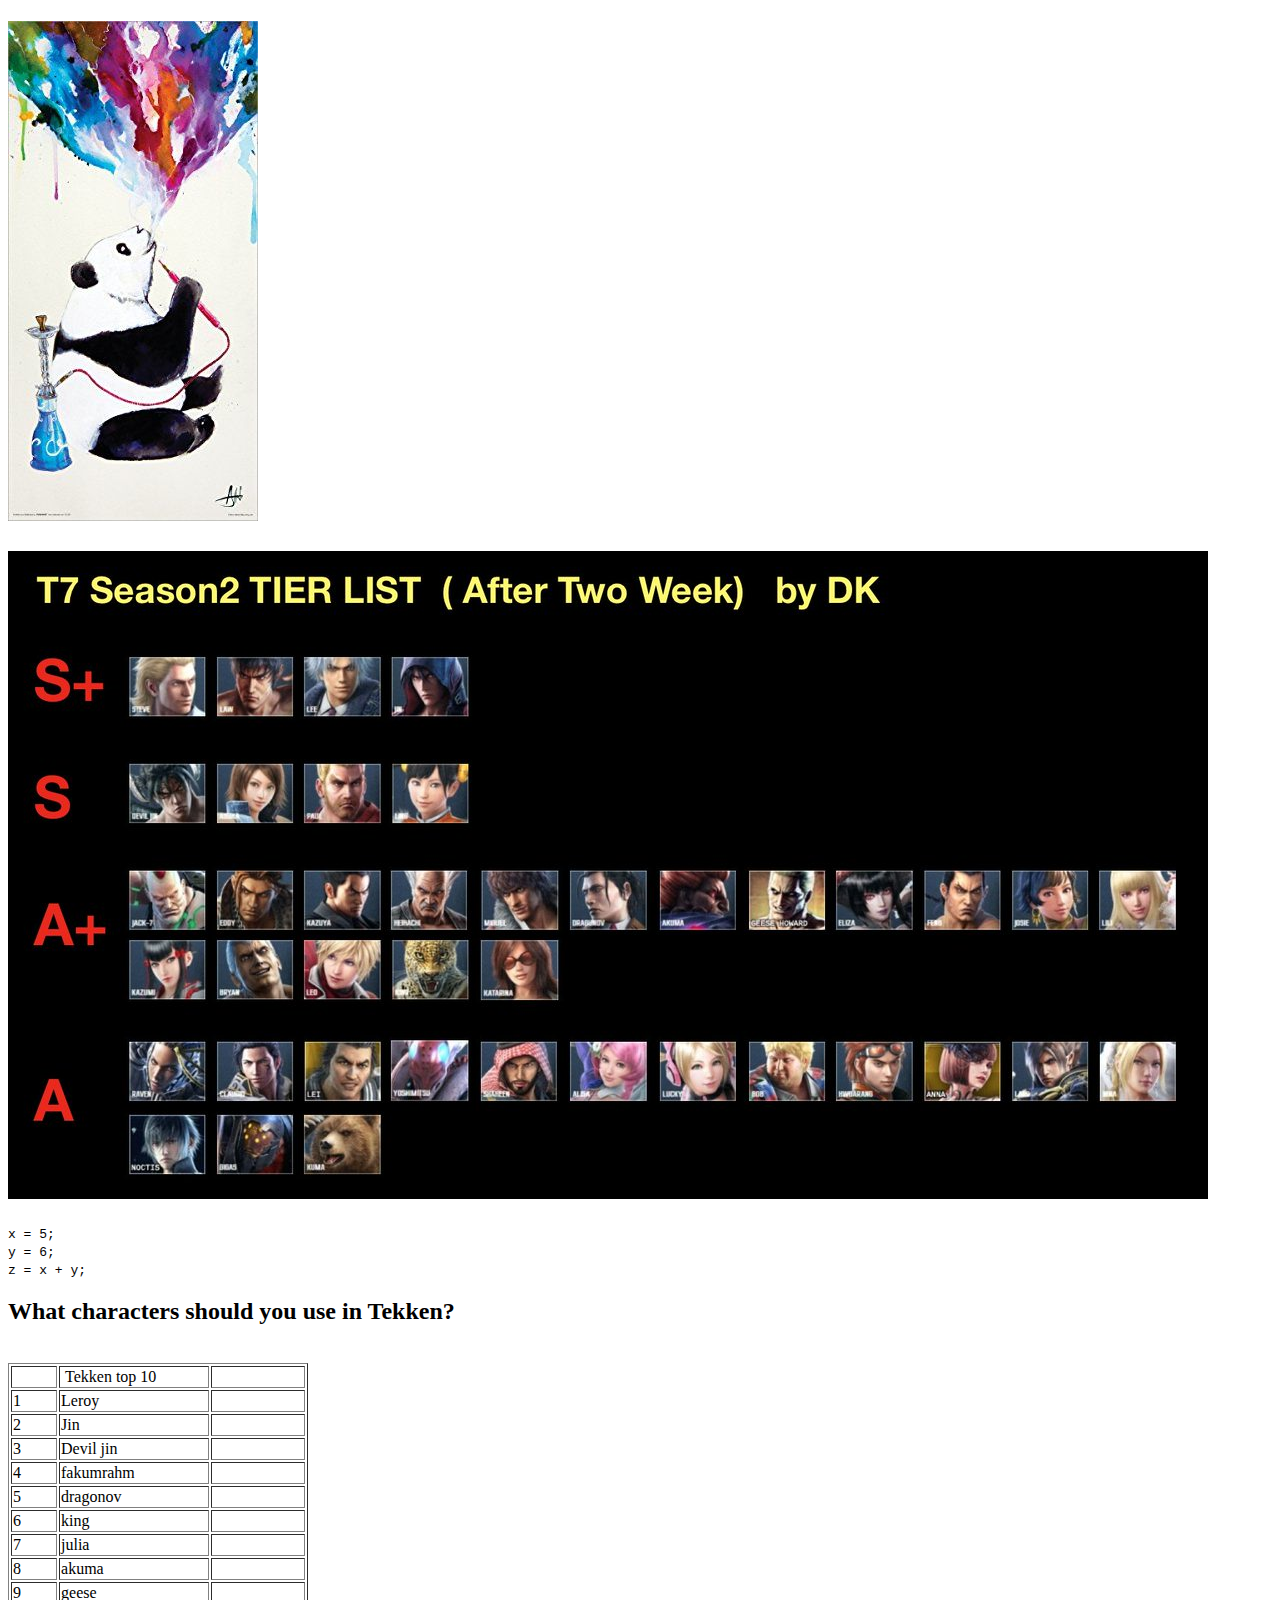
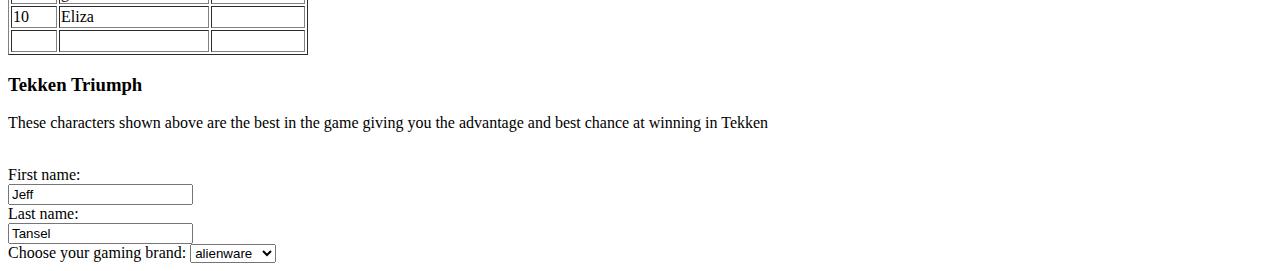
==== assignment01.html @ 084246d7 "Update assignment01.html" ====
<!DOCTYPE html>
<h1><img src="Images/panda.jpg"><br></h1>
<h4><img src="Images/Tekken.jpg"><br></h4>
   <code>
x = 5;<br>
y = 6;<br>
z = x + y;
</code>                                               
<h2>What characters should you use in Tekken?</h2><br>
<table style="width: 300px;" border="1">
<tbody>
<tr>
<td style="width: 45px;">&nbsp;</td>
<td style="width: 154px;">&nbsp;Tekken top 10</td>
<td style="width: 100px;">&nbsp;</td>
</tr>
<tr>
<td style="width: 45px;">1</td>
<td style="width: 154px;">Leroy&nbsp;</td>
<td style="width: 100px;">&nbsp;</td>
</tr>
<tr>
<td style="width: 45px;">2</td>
<td style="width: 154px;">Jin</td>
<td style="width: 100px;">&nbsp;</td>
</tr>
<tr>
<td style="width: 45px;">3</td>
<td style="width: 154px;">Devil jin</td>
<td style="width: 100px;">&nbsp;</td>
</tr>
<tr>
<td style="width: 45px;">4</td>
<td style="width: 154px;">fakumrahm</td>
<td style="width: 100px;">&nbsp;</td>
</tr>
<tr>
<td style="width: 45px;">5</td>
<td style="width: 154px;">dragonov</td>
<td style="width: 100px;">&nbsp;</td>
</tr>
<tr>
<td style="width: 45px;">6</td>
<td style="width: 154px;">king</td>
<td style="width: 100px;">&nbsp;</td>
</tr>
<tr>
<td style="width: 45px;">7</td>
<td style="width: 154px;">julia</td>
<td style="width: 100px;">&nbsp;</td>
</tr>
<tr>
<td style="width: 45px;">8</td>
<td style="width: 154px;">akuma</td>
<td style="width: 100px;">&nbsp;</td>
</tr>
<tr>
<td style="width: 45px;">9</td>
<td style="width: 154px;">geese</td>
<td style="width: 100px;">&nbsp;</td>
</tr>
<tr>
<td style="width: 45px;">10</td>
<td style="width: 154px;">Eliza</td>
<td style="width: 100px;">&nbsp;</td>
</tr>
<tr>
<td style="width: 45px;">&nbsp;</td>
<td style="width: 154px;">&nbsp;</td>
<td style="width: 100px;">&nbsp;</td>
</tr>
</tbody>
</table>
<!-- DivTable.com -->
<article>
   <h3> Tekken Triumph</h3>
   <p>These characters shown above are the best in the game giving you the advantage and best chance at winning in Tekken</p>
</article><br>
<form>
  <label for="fname">First name:</label><br>
  <input type="text" id="fname" name="fname" value="Jeff"><br>
  <label for="lname">Last name:</label><br>
  <input type="text" id="lname" name="lname" value="Tansel">
</form>
<label for="gaming">Choose your gaming brand:</label>

<select id="gaming">
  <option value="alienware">alienware</option>
  <option value="steelseries">steelseries</option>
  <option value="crossair">crossair</option>
  <option value="logitech">logitech</option>
</select>
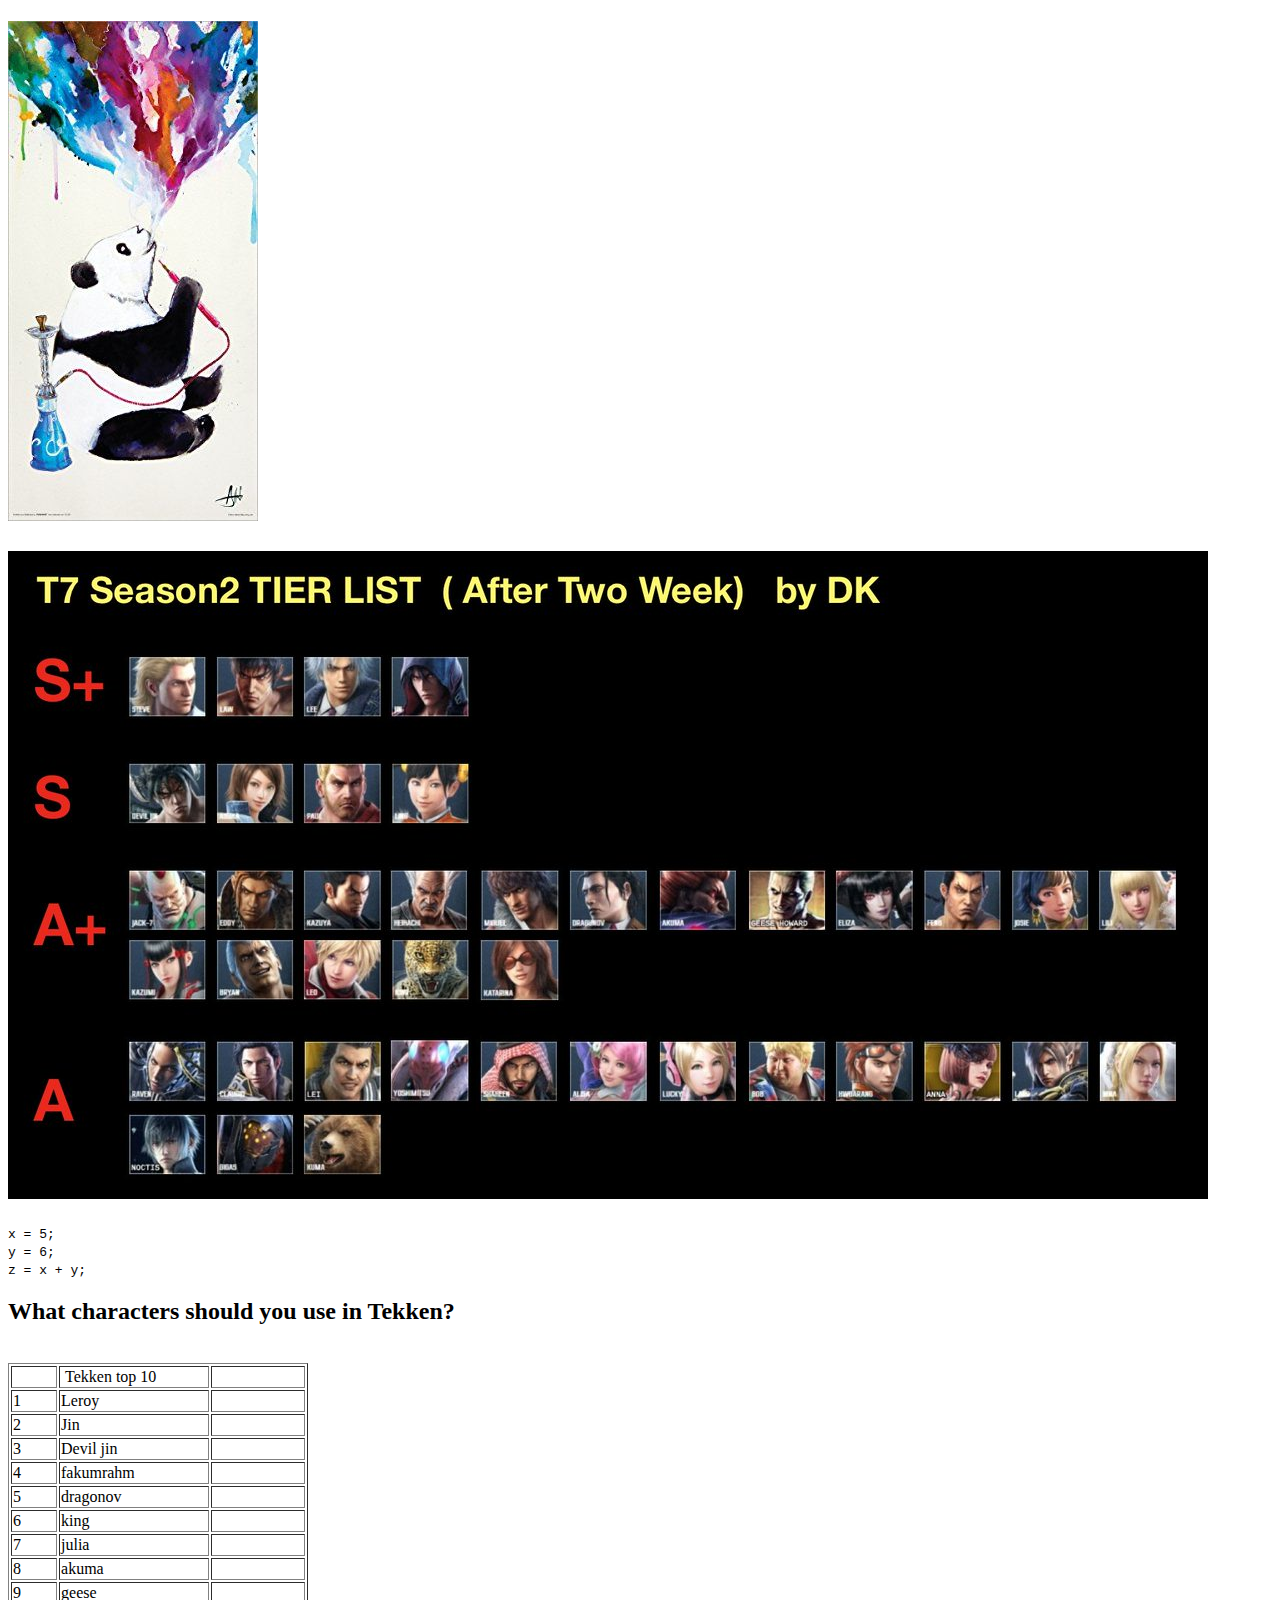
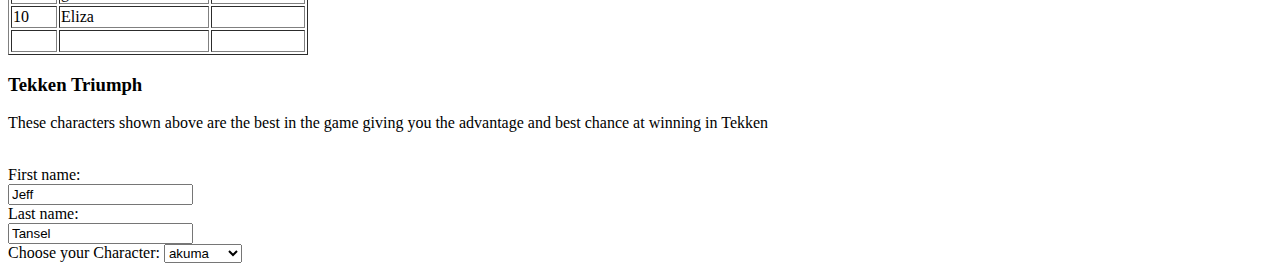
==== commit f31cb52a: "Update assignment01.html" ====
--- a/assignment01.html
+++ b/assignment01.html
@@ -1,93 +1,93 @@
 <!DOCTYPE html>
-<h1><img src="Images/panda.jpg"><br></h1>
-<h4><img src="Images/Tekken.jpg"><br></h4>
-   <code>
-x = 5;<br>
-y = 6;<br>
-z = x + y;
-</code>                                               
-<h2>What characters should you use in Tekken?</h2><br>
-<table style="width: 300px;" border="1">
-<tbody>
-<tr>
-<td style="width: 45px;">&nbsp;</td>
-<td style="width: 154px;">&nbsp;Tekken top 10</td>
-<td style="width: 100px;">&nbsp;</td>
-</tr>
-<tr>
-<td style="width: 45px;">1</td>
-<td style="width: 154px;">Leroy&nbsp;</td>
-<td style="width: 100px;">&nbsp;</td>
-</tr>
-<tr>
-<td style="width: 45px;">2</td>
-<td style="width: 154px;">Jin</td>
-<td style="width: 100px;">&nbsp;</td>
-</tr>
-<tr>
-<td style="width: 45px;">3</td>
-<td style="width: 154px;">Devil jin</td>
-<td style="width: 100px;">&nbsp;</td>
-</tr>
-<tr>
-<td style="width: 45px;">4</td>
-<td style="width: 154px;">fakumrahm</td>
-<td style="width: 100px;">&nbsp;</td>
-</tr>
-<tr>
-<td style="width: 45px;">5</td>
-<td style="width: 154px;">dragonov</td>
-<td style="width: 100px;">&nbsp;</td>
-</tr>
-<tr>
-<td style="width: 45px;">6</td>
-<td style="width: 154px;">king</td>
-<td style="width: 100px;">&nbsp;</td>
-</tr>
-<tr>
-<td style="width: 45px;">7</td>
-<td style="width: 154px;">julia</td>
-<td style="width: 100px;">&nbsp;</td>
-</tr>
-<tr>
-<td style="width: 45px;">8</td>
-<td style="width: 154px;">akuma</td>
-<td style="width: 100px;">&nbsp;</td>
-</tr>
-<tr>
-<td style="width: 45px;">9</td>
-<td style="width: 154px;">geese</td>
-<td style="width: 100px;">&nbsp;</td>
-</tr>
-<tr>
-<td style="width: 45px;">10</td>
-<td style="width: 154px;">Eliza</td>
-<td style="width: 100px;">&nbsp;</td>
-</tr>
-<tr>
-<td style="width: 45px;">&nbsp;</td>
-<td style="width: 154px;">&nbsp;</td>
-<td style="width: 100px;">&nbsp;</td>
-</tr>
-</tbody>
-</table>
-<!-- DivTable.com -->
-<article>
-   <h3> Tekken Triumph</h3>
-   <p>These characters shown above are the best in the game giving you the advantage and best chance at winning in Tekken</p>
-</article><br>
-<form>
-  <label for="fname">First name:</label><br>
-  <input type="text" id="fname" name="fname" value="Jeff"><br>
-  <label for="lname">Last name:</label><br>
-  <input type="text" id="lname" name="lname" value="Tansel">
-</form>
-<label for="gaming">Choose your gaming brand:</label>
-
-<select id="gaming">
-  <option value="alienware">alienware</option>
-  <option value="steelseries">steelseries</option>
-  <option value="crossair">crossair</option>
-  <option value="logitech">logitech</option>
-</select>
-
+<html>
+ <head></head>
+ <body>
+  <h1><img src="Images/panda.jpg" /><br /></h1> 
+  <h4><img src="Images/Tekken.jpg" /><br /></h4> 
+  <code> x = 5;<br /> y = 6;<br /> z = x + y; </code> 
+  <h2>What characters should you use in Tekken?</h2>
+  <br /> 
+  <table style="width: 300px;" border="1"> 
+   <tbody> 
+    <tr> 
+     <td style="width: 45px;">&nbsp;</td> 
+     <td style="width: 154px;">&nbsp;Tekken top 10</td> 
+     <td style="width: 100px;">&nbsp;</td> 
+    </tr> 
+    <tr> 
+     <td style="width: 45px;">1</td> 
+     <td style="width: 154px;">Leroy&nbsp;</td> 
+     <td style="width: 100px;">&nbsp;</td> 
+    </tr> 
+    <tr> 
+     <td style="width: 45px;">2</td> 
+     <td style="width: 154px;">Jin</td> 
+     <td style="width: 100px;">&nbsp;</td> 
+    </tr> 
+    <tr> 
+     <td style="width: 45px;">3</td> 
+     <td style="width: 154px;">Devil jin</td> 
+     <td style="width: 100px;">&nbsp;</td> 
+    </tr> 
+    <tr> 
+     <td style="width: 45px;">4</td> 
+     <td style="width: 154px;">fakumrahm</td> 
+     <td style="width: 100px;">&nbsp;</td> 
+    </tr> 
+    <tr> 
+     <td style="width: 45px;">5</td> 
+     <td style="width: 154px;">dragonov</td> 
+     <td style="width: 100px;">&nbsp;</td> 
+    </tr> 
+    <tr> 
+     <td style="width: 45px;">6</td> 
+     <td style="width: 154px;">king</td> 
+     <td style="width: 100px;">&nbsp;</td> 
+    </tr> 
+    <tr> 
+     <td style="width: 45px;">7</td> 
+     <td style="width: 154px;">julia</td> 
+     <td style="width: 100px;">&nbsp;</td> 
+    </tr> 
+    <tr> 
+     <td style="width: 45px;">8</td> 
+     <td style="width: 154px;">akuma</td> 
+     <td style="width: 100px;">&nbsp;</td> 
+    </tr> 
+    <tr> 
+     <td style="width: 45px;">9</td> 
+     <td style="width: 154px;">geese</td> 
+     <td style="width: 100px;">&nbsp;</td> 
+    </tr> 
+    <tr> 
+     <td style="width: 45px;">10</td> 
+     <td style="width: 154px;">Eliza</td> 
+     <td style="width: 100px;">&nbsp;</td> 
+    </tr> 
+    <tr> 
+     <td style="width: 45px;">&nbsp;</td> 
+     <td style="width: 154px;">&nbsp;</td> 
+     <td style="width: 100px;">&nbsp;</td> 
+    </tr> 
+   </tbody> 
+  </table> 
+  <!-- DivTable.com --> 
+  <article> 
+   <h3> Tekken Triumph</h3> 
+   <p>These characters shown above are the best in the game giving you the advantage and best chance at winning in Tekken</p> 
+  </article>
+  <br /> 
+  <form> 
+   <label for="fname">First name:</label>
+   <br /> 
+   <input type="text" id="fname" name="fname" value="Jeff" />
+   <br /> 
+   <label for="lname">Last name:</label>
+   <br /> 
+   <input type="text" id="lname" name="lname" value="Tansel" /> 
+  </form> 
+  <label for="gaming">Choose your Character:</label> 
+  <select id="gaming"> <option value="akuma">akuma</option> <option value="devil jin">devil jin</option> <option value="Leroy">Leroy</option> <option value="jin">jin</option>
+ <option value="julia">julia</option> <option value="king">king</option> <option value="geese">geese</option> <option value="dragonov">dragonov</option> </select>
+ </body>
+</html>
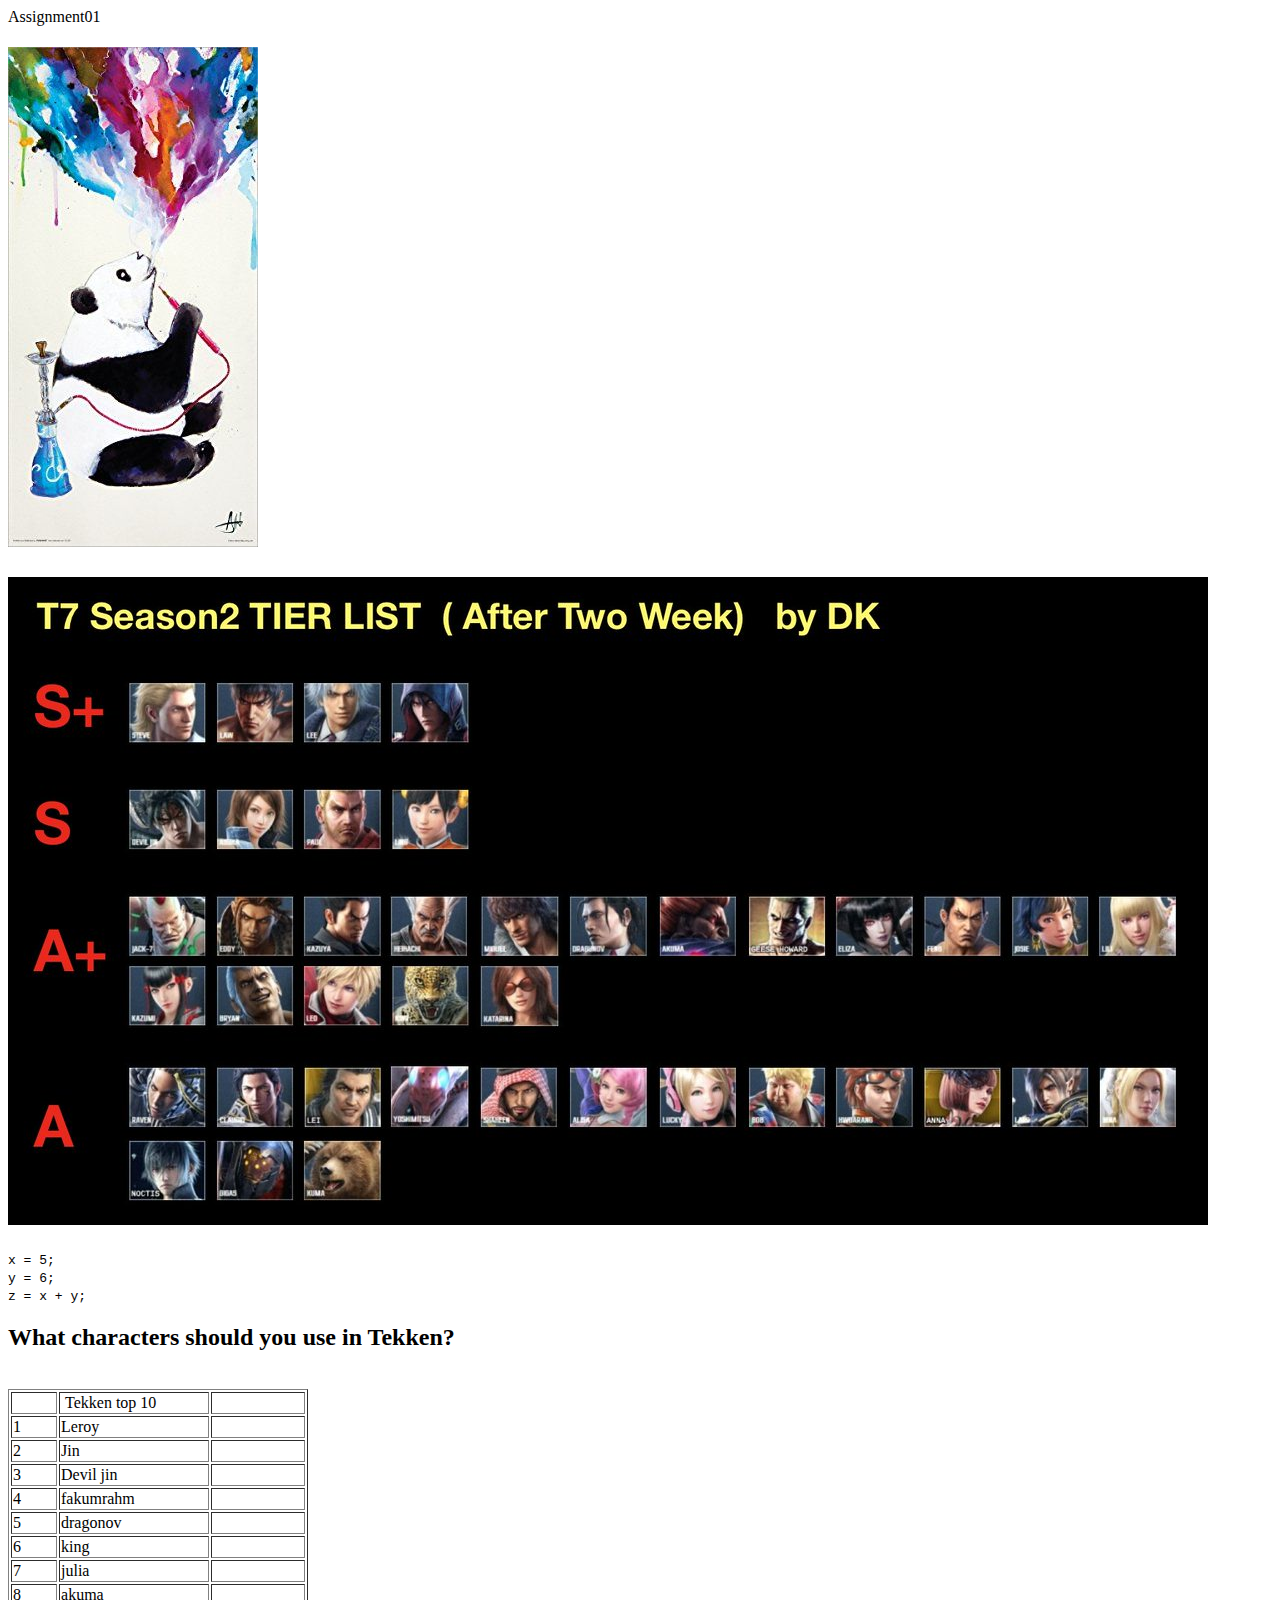
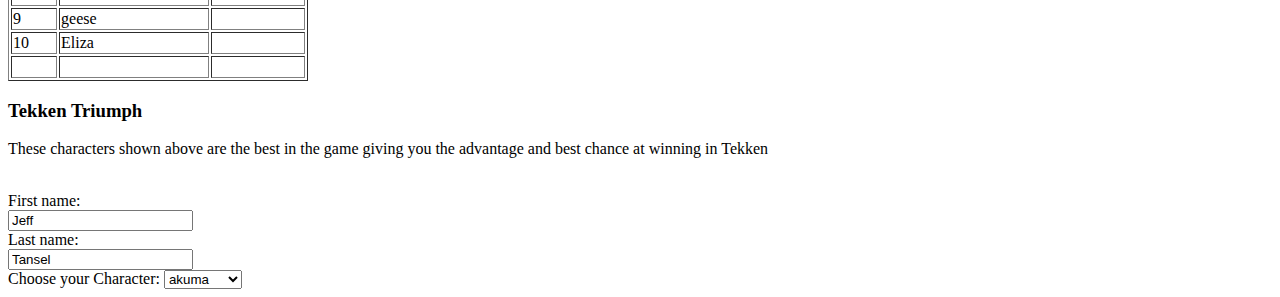
==== commit 2b28242d: "Update assignment01.html" ====
--- a/assignment01.html
+++ b/assignment01.html
@@ -1,6 +1,7 @@
 <!DOCTYPE html>
 <html>
- <head></head>
+ <head>
+ Assignment01</head>
  <body>
   <h1><img src="Images/panda.jpg" /><br /></h1> 
   <h4><img src="Images/Tekken.jpg" /><br /></h4> 
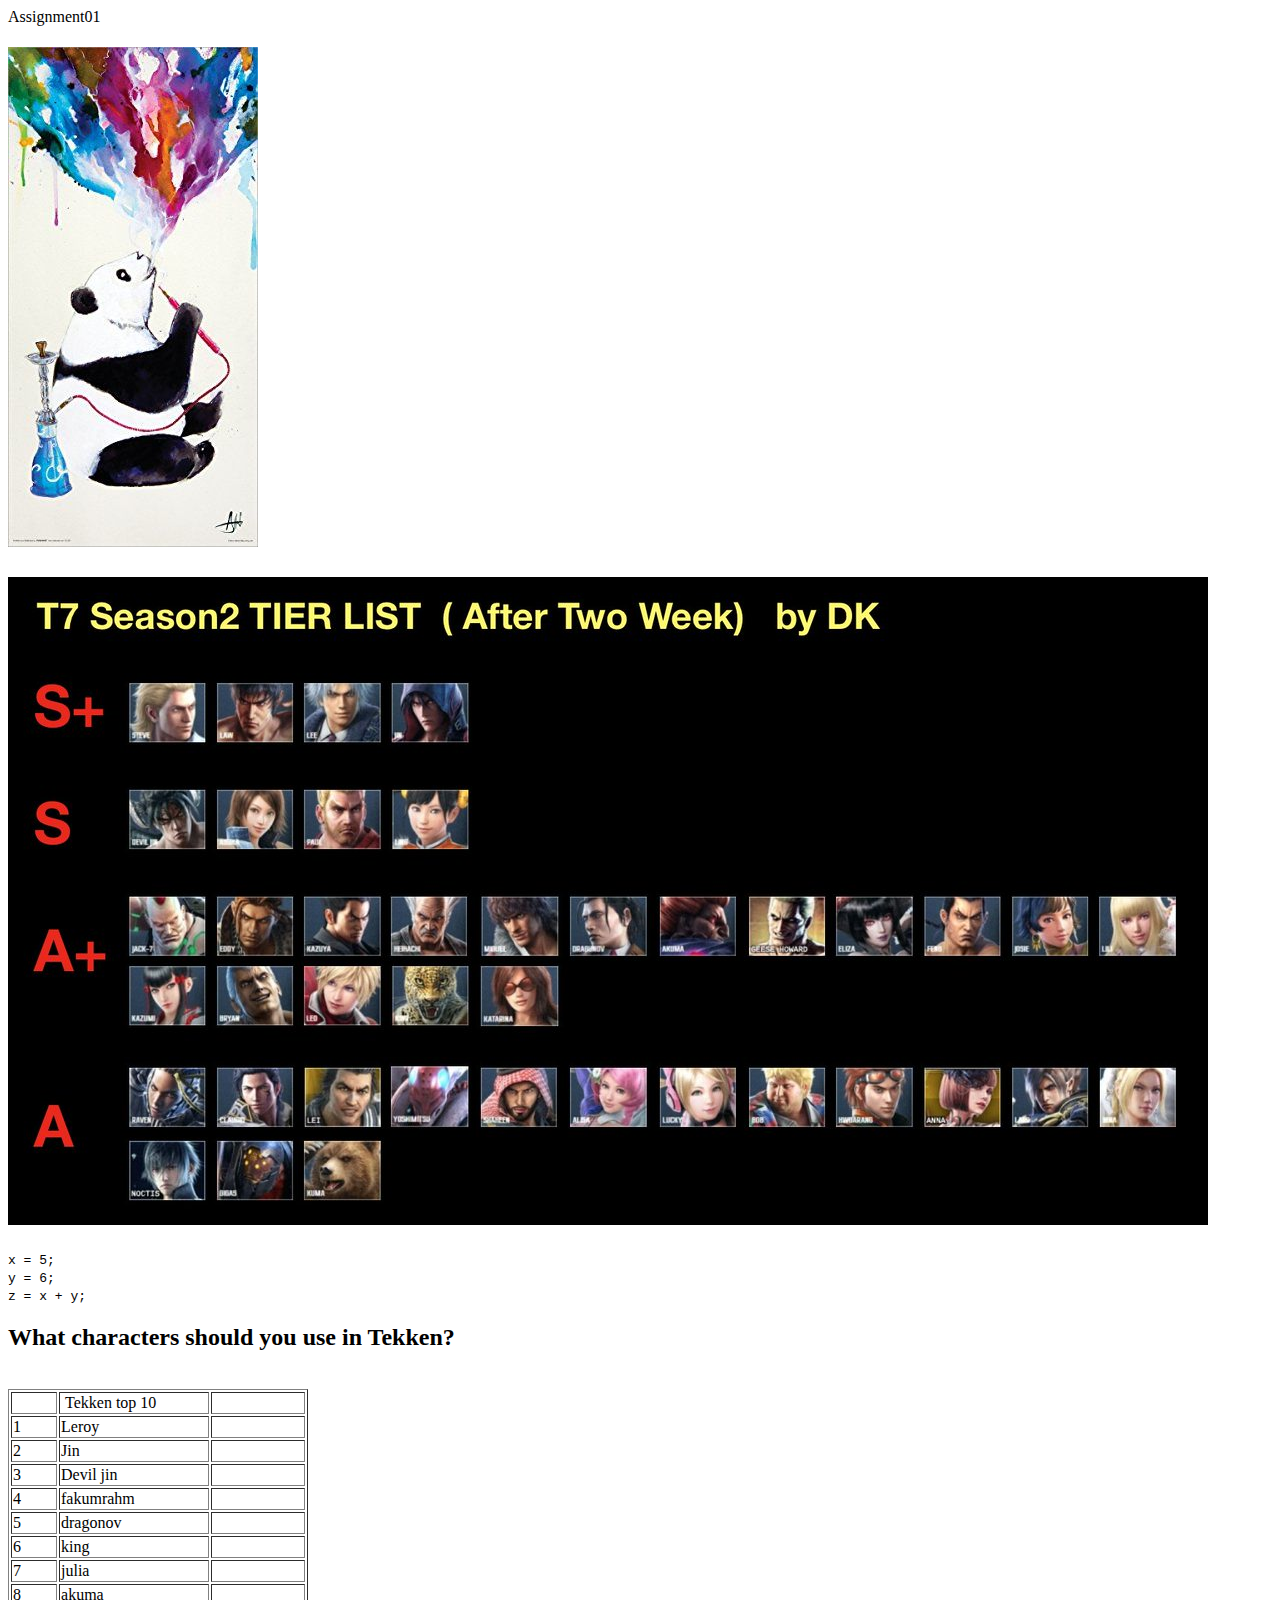
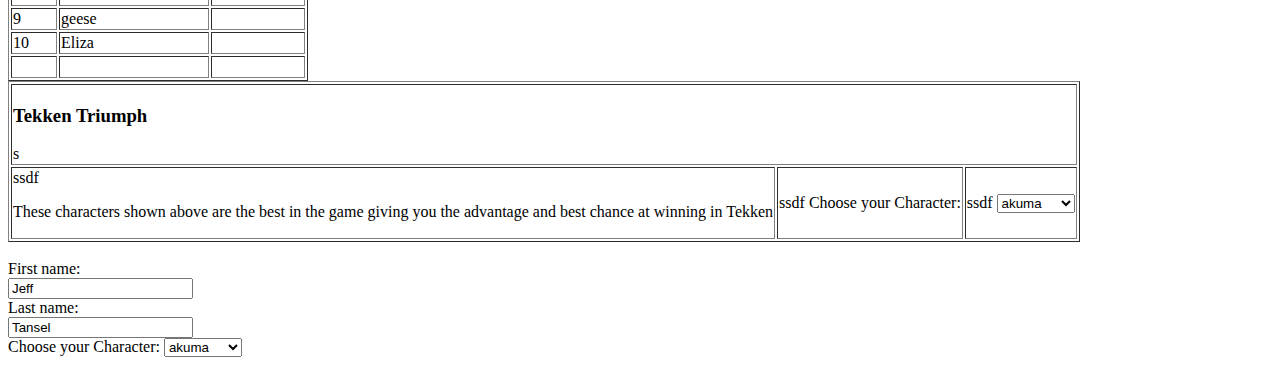
==== commit d19d7687: "Update assignment01.html" ====
--- a/assignment01.html
+++ b/assignment01.html
@@ -74,8 +74,17 @@
   </table> 
   <!-- DivTable.com --> 
   <article> 
-   <h3> Tekken Triumph</h3> 
-   <p>These characters shown above are the best in the game giving you the advantage and best chance at winning in Tekken</p> 
+   <table border="1">
+  <tr><td colspan="3"><h3> Tekken Triumph</h3> s</td></tr>
+  <tr>
+    <td>ssdf <p>These characters shown above are the best in the game giving you the advantage and best chance at winning in Tekken</p>  </td>
+    <td>ssdf  <label for="gaming">Choose your Character:</label>  </td>
+    <td>ssdf <select id="gaming"> <option value="akuma">akuma</option> <option value="devil jin">devil jin</option> <option value="Leroy">Leroy</option> <option value="jin">jin</option>
+ <option value="julia">julia</option> <option value="king">king</option> <option value="geese">geese</option> <option value="dragonov">dragonov</option> </select> </td>
+  </tr>
+</table>
+ 
+   
   </article>
   <br /> 
   <form> 
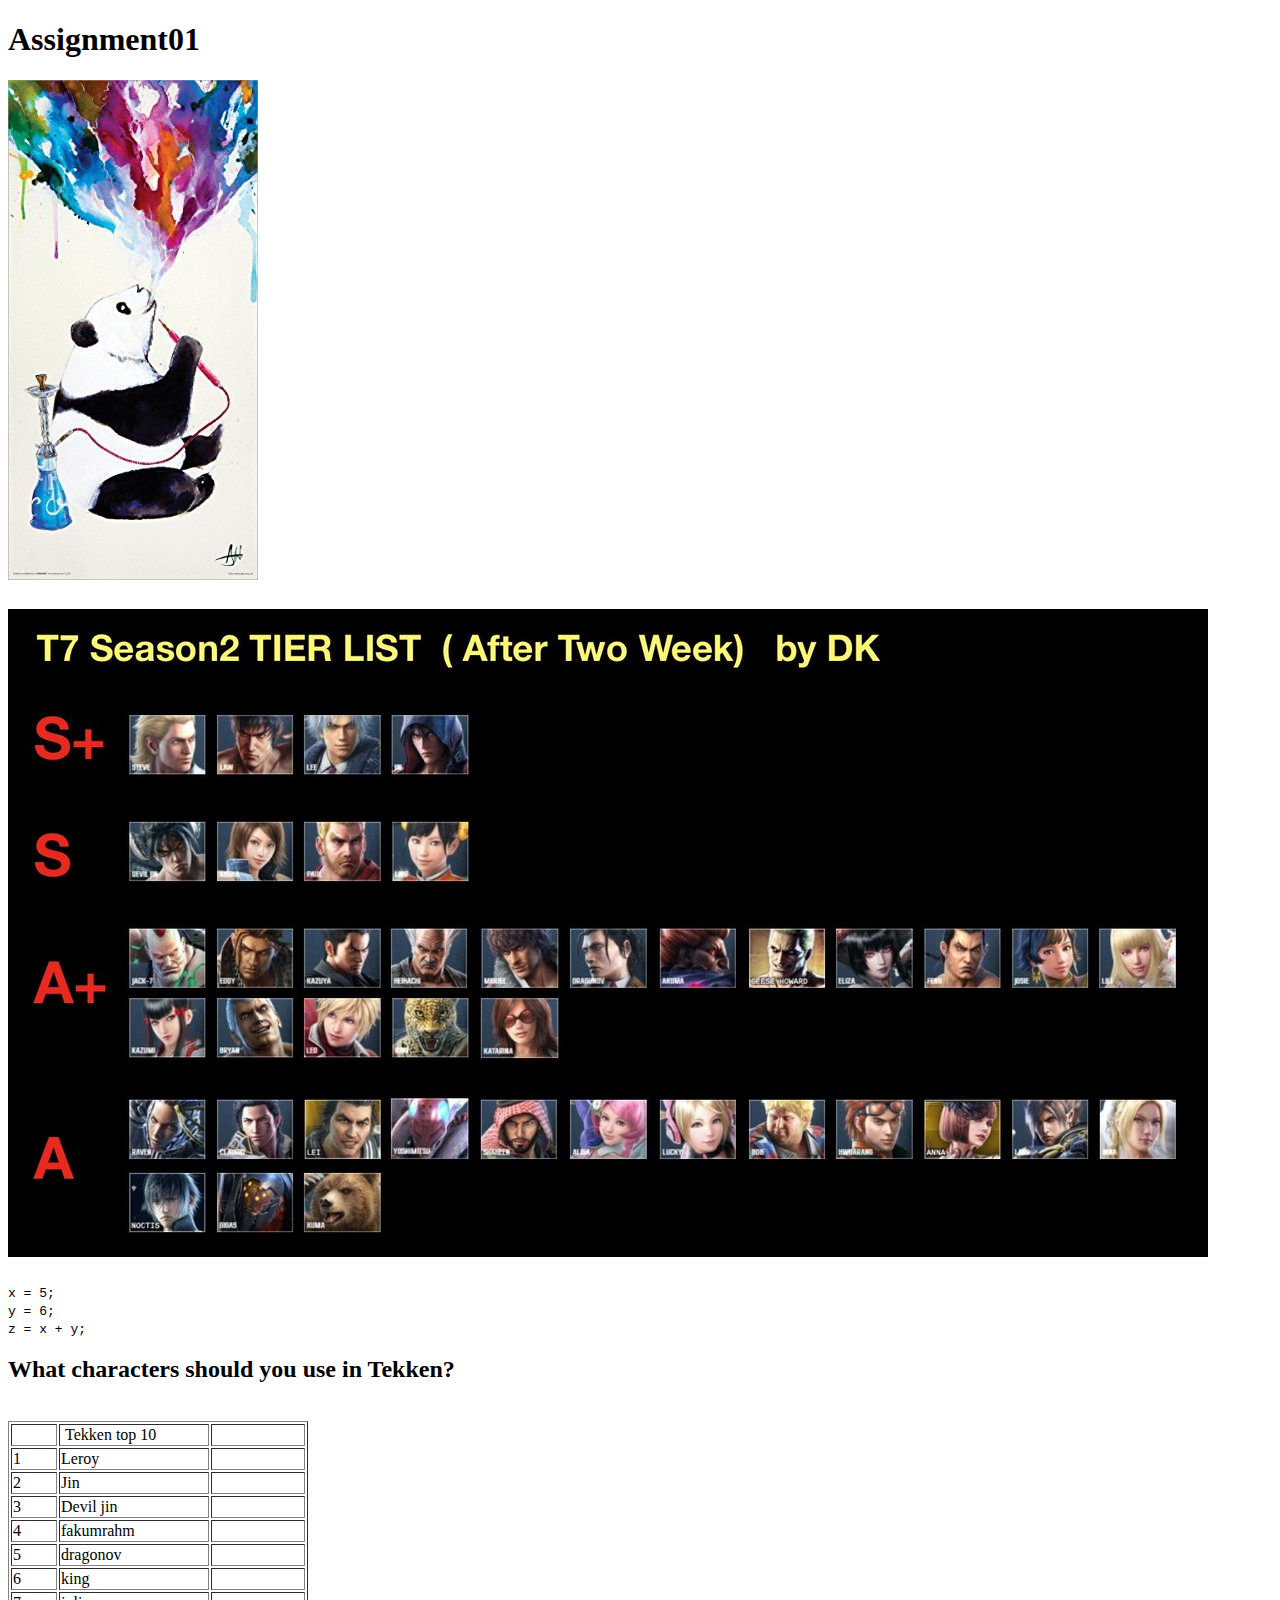
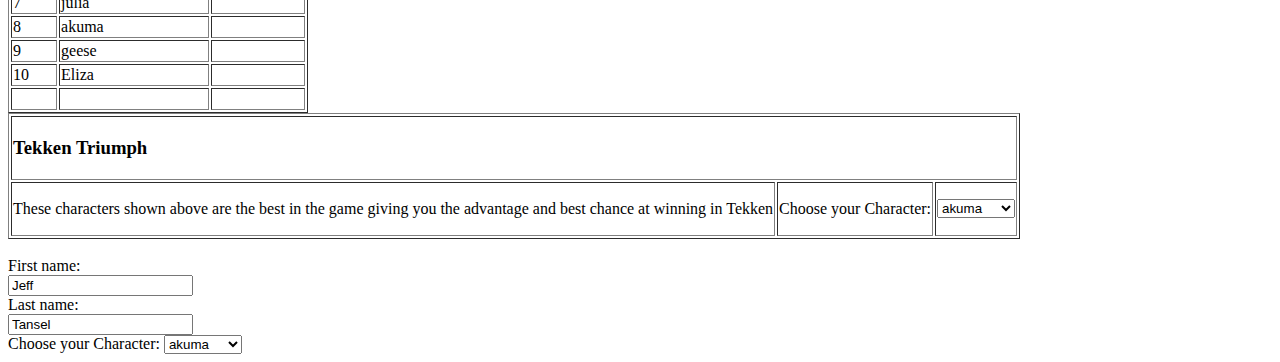
==== commit 26800074: "Update assignment01.html" ====
--- a/assignment01.html
+++ b/assignment01.html
@@ -1,7 +1,8 @@
 <!DOCTYPE html>
 <html>
  <head>
- Assignment01</head>
+  <h1>Assignment01</h1>
+ </head>
  <body>
   <h1><img src="Images/panda.jpg" /><br /></h1> 
   <h4><img src="Images/Tekken.jpg" /><br /></h4> 
@@ -75,11 +76,11 @@
   <!-- DivTable.com --> 
   <article> 
    <table border="1">
-  <tr><td colspan="3"><h3> Tekken Triumph</h3> s</td></tr>
+  <tr><td colspan="3"><h3> Tekken Triumph</h3> </td></tr>
   <tr>
-    <td>ssdf <p>These characters shown above are the best in the game giving you the advantage and best chance at winning in Tekken</p>  </td>
-    <td>ssdf  <label for="gaming">Choose your Character:</label>  </td>
-    <td>ssdf <select id="gaming"> <option value="akuma">akuma</option> <option value="devil jin">devil jin</option> <option value="Leroy">Leroy</option> <option value="jin">jin</option>
+    <td> <p>These characters shown above are the best in the game giving you the advantage and best chance at winning in Tekken</p>  </td>
+    <td>  <label for="gaming">Choose your Character:</label>  </td>
+    <td> <select id="gaming"> <option value="akuma">akuma</option> <option value="devil jin">devil jin</option> <option value="Leroy">Leroy</option> <option value="jin">jin</option>
  <option value="julia">julia</option> <option value="king">king</option> <option value="geese">geese</option> <option value="dragonov">dragonov</option> </select> </td>
   </tr>
 </table>
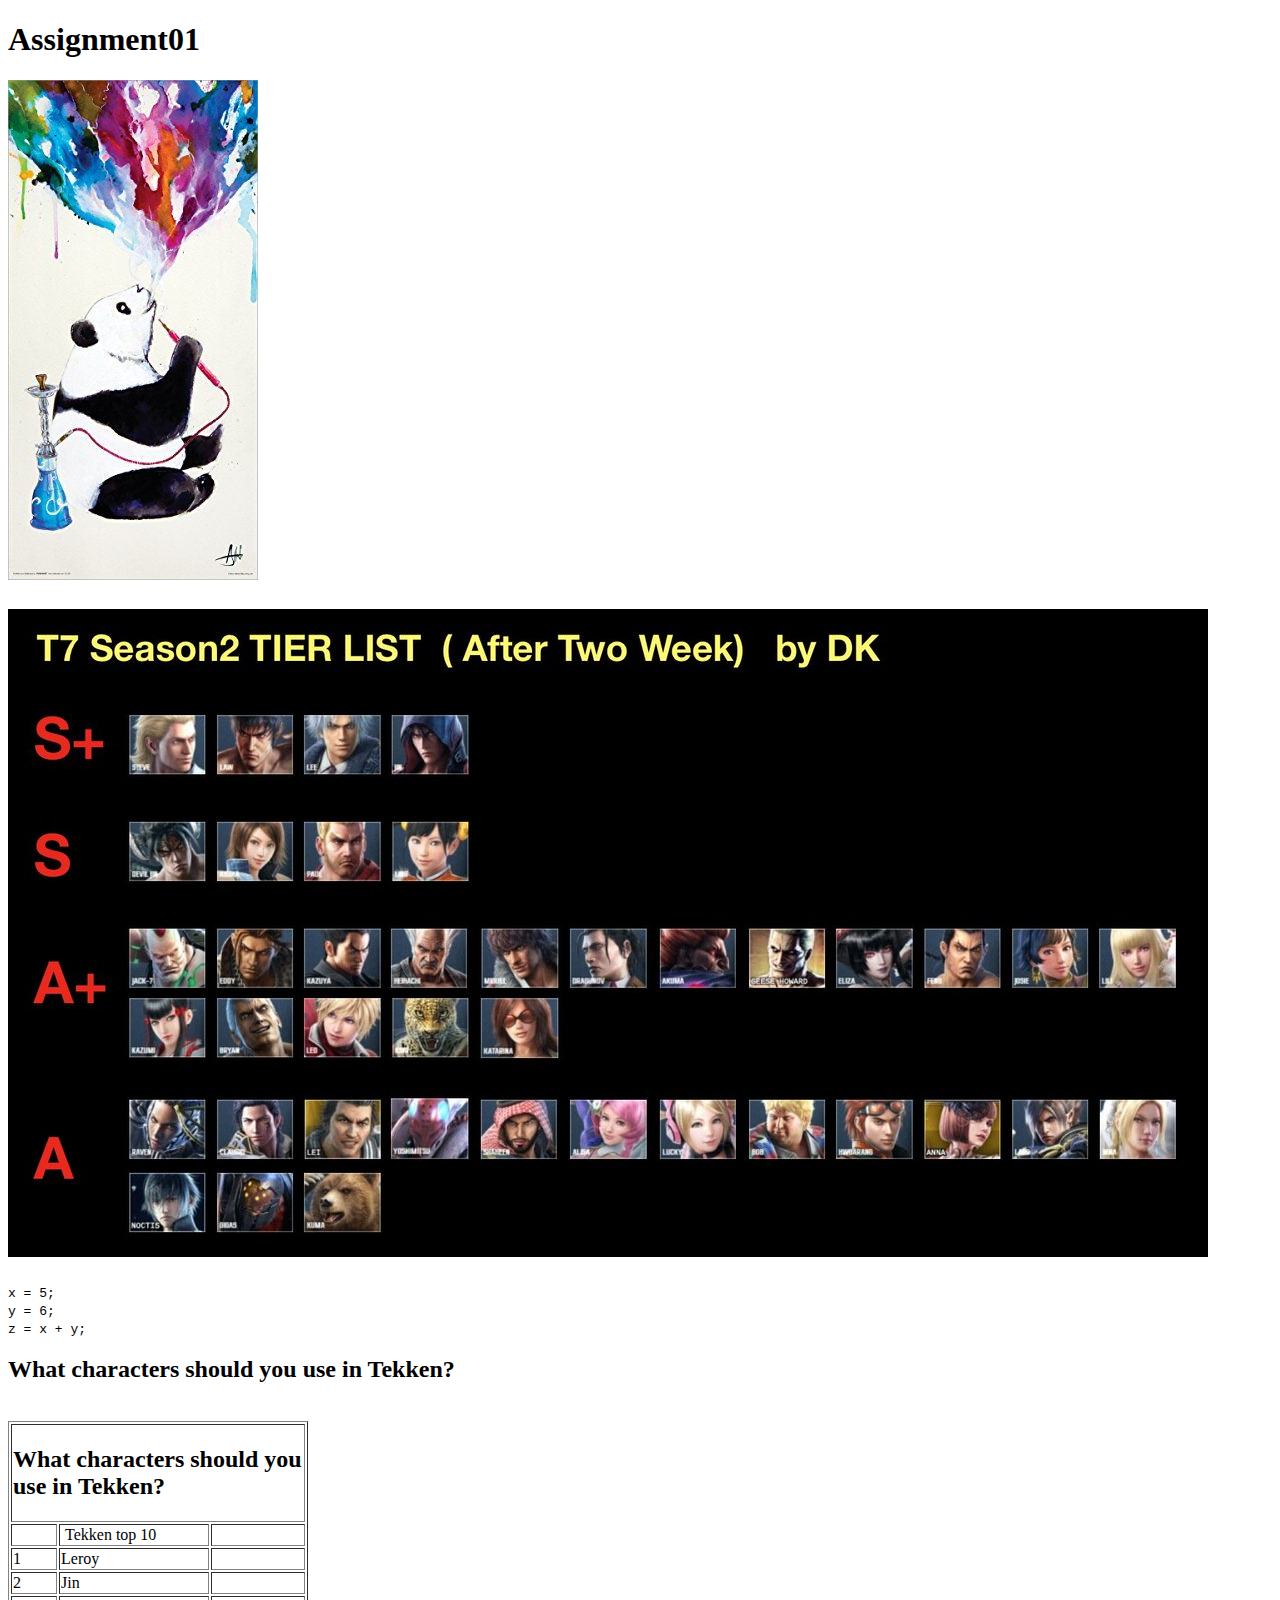
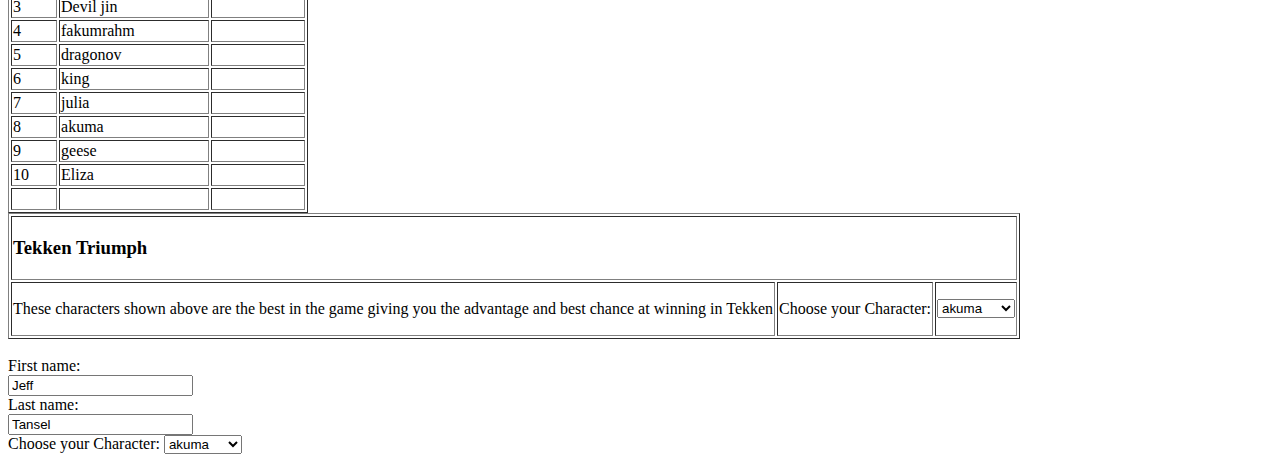
==== commit 1bbcb126: "Update assignment01.html" ====
--- a/assignment01.html
+++ b/assignment01.html
@@ -11,7 +11,7 @@
   <br /> 
   <table style="width: 300px;" border="1"> 
    <tbody> 
-    <tr> 
+    <tr><td colspan="3"><h2>What characters should you use in Tekken?</h2></td></tr>
      <td style="width: 45px;">&nbsp;</td> 
      <td style="width: 154px;">&nbsp;Tekken top 10</td> 
      <td style="width: 100px;">&nbsp;</td> 
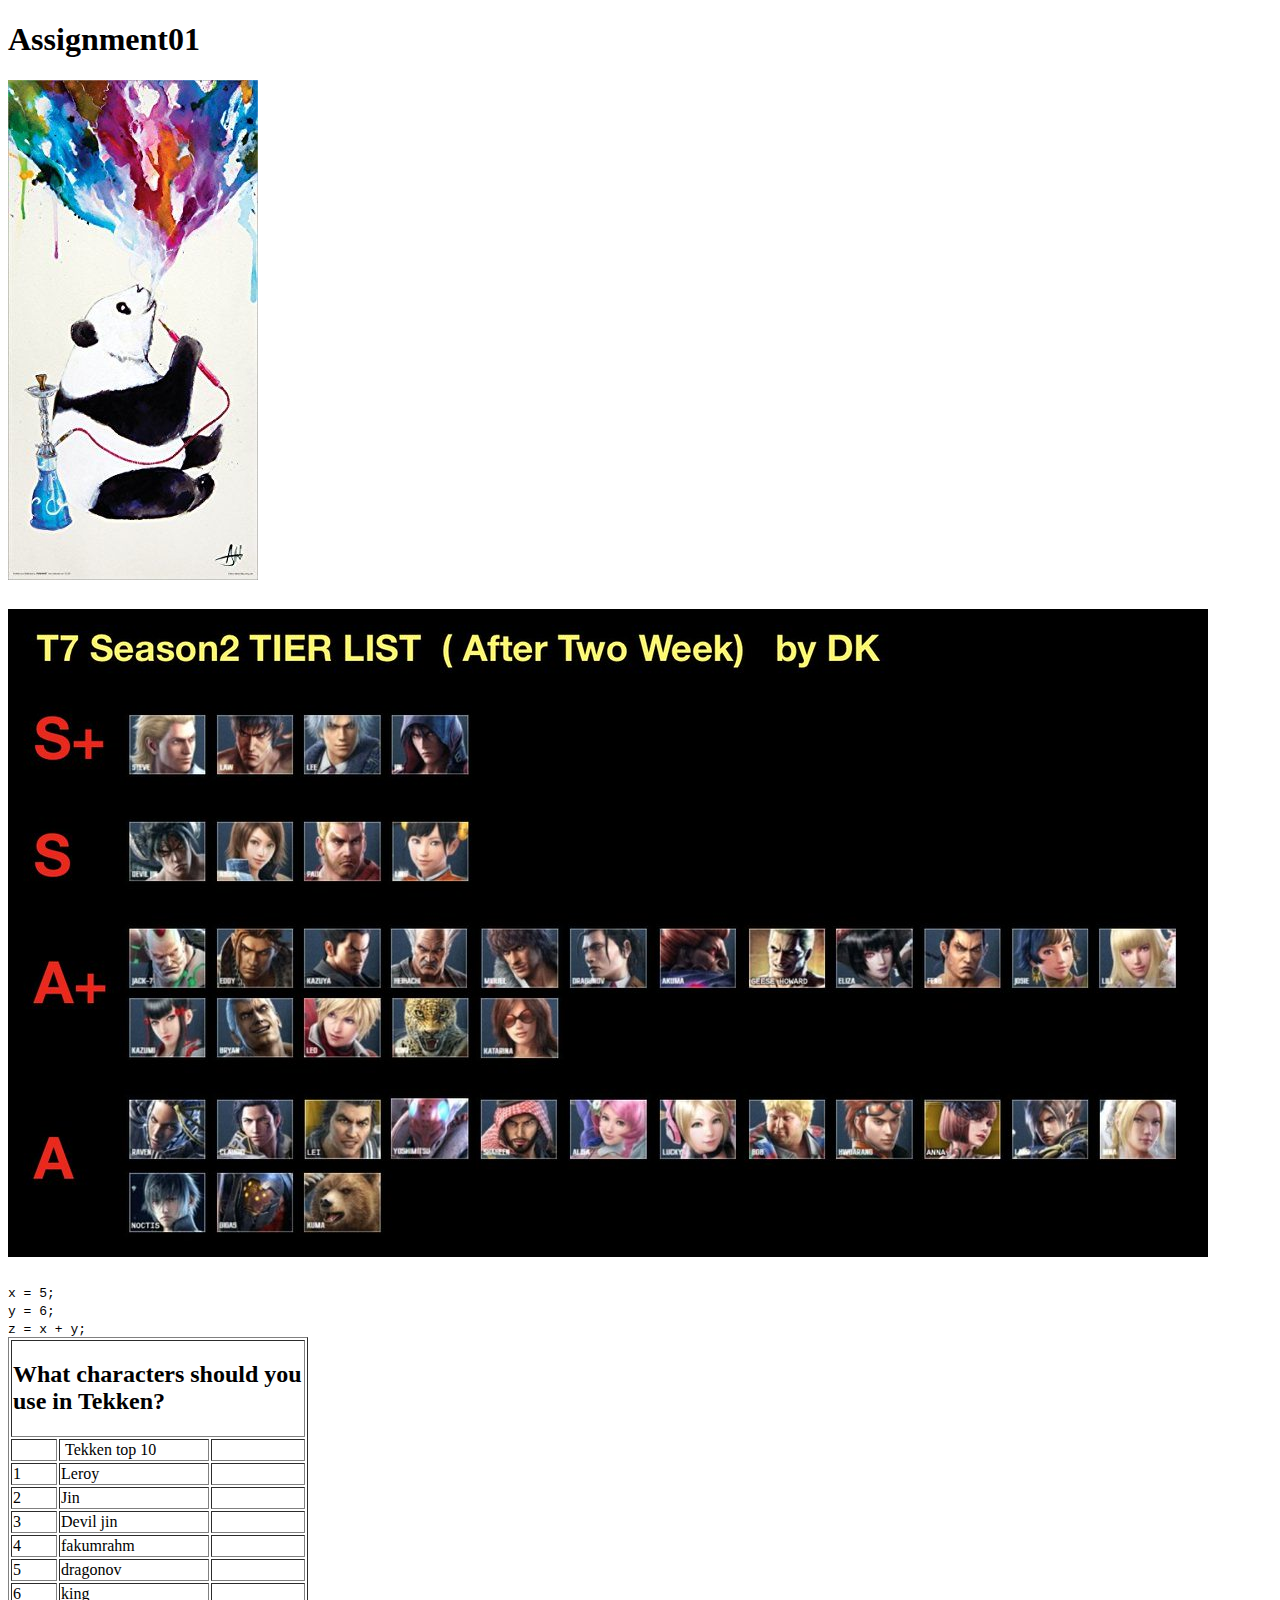
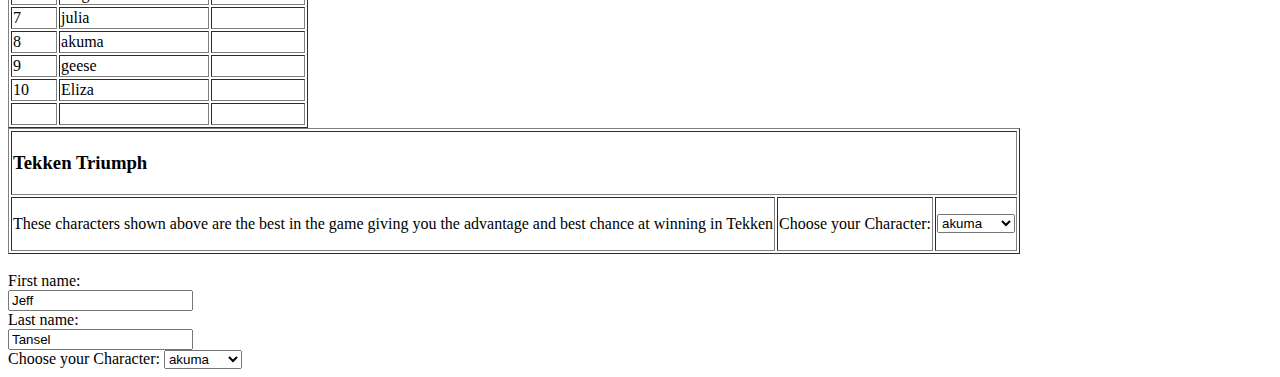
==== commit 01f68915: "Update assignment01.html" ====
--- a/assignment01.html
+++ b/assignment01.html
@@ -7,7 +7,7 @@
   <h1><img src="Images/panda.jpg" /><br /></h1> 
   <h4><img src="Images/Tekken.jpg" /><br /></h4> 
   <code> x = 5;<br /> y = 6;<br /> z = x + y; </code> 
-  <h2>What characters should you use in Tekken?</h2>
+
   <br /> 
   <table style="width: 300px;" border="1"> 
    <tbody> 
